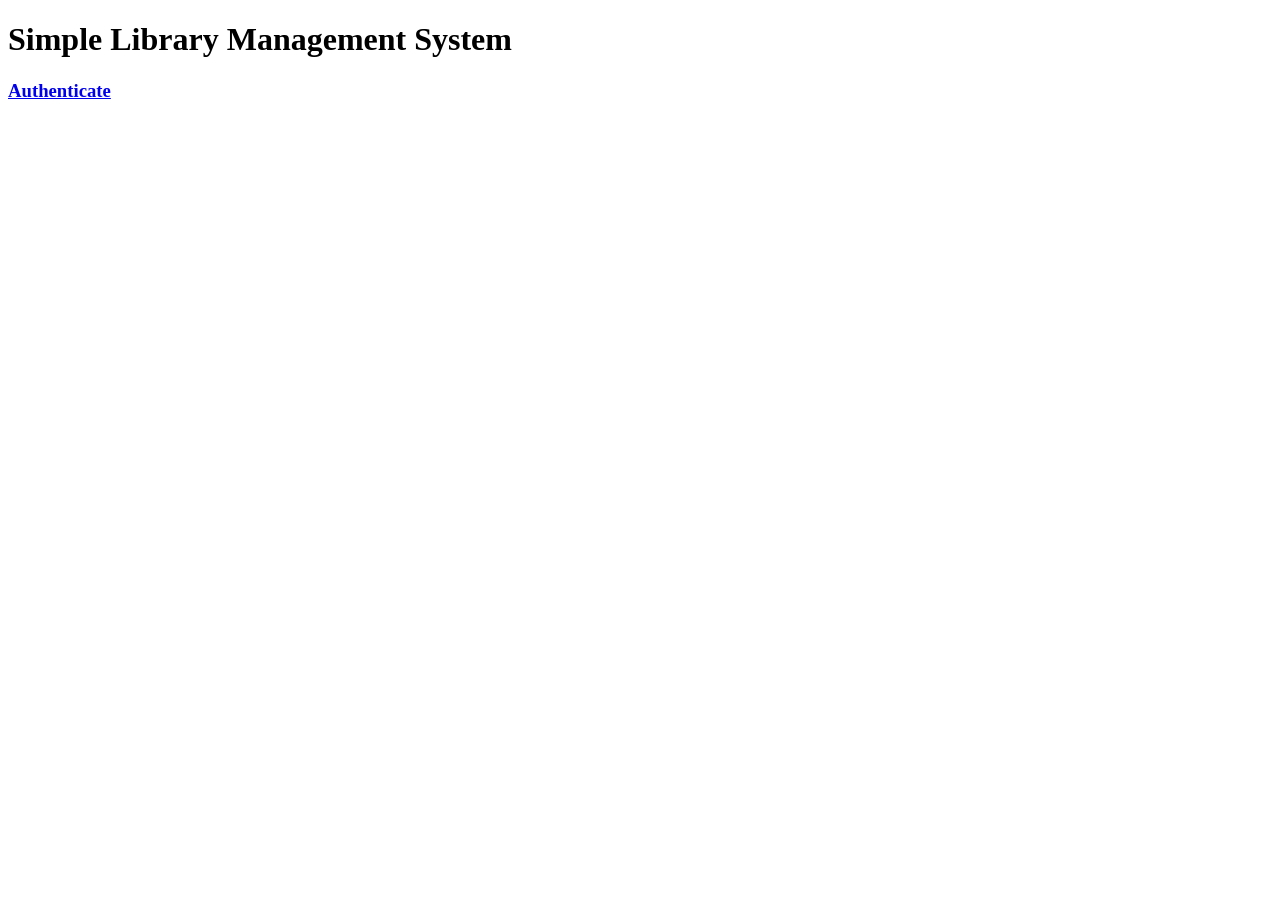
==== src/main/resources/templates/index.html @ db420a67 "Initial commit" ====
<!DOCTYPE html>
<html xmlns:th="http://www.thymeleaf.org">

<head>
    <meta charset="ISO-8859-1">
    <title>SLMS</title>
    <link rel="stylesheet" type="text/css" href="/webjars/bootstrap/css/bootstrap.min.css" />
    <script type="text/javascript" src="/webjars/jquery/jquery.min.js"></script>
    <script type="text/javascript" src="/webjars/bootstrap/js/bootstrap.min.js"></script>
</head>

<body>
    <div class="container text-center">
        <h1>Simple Library Management System</h1>
    </div>
    <h3>
        <a href="/login">Authenticate</a>
    </h3>
</body>

</html>
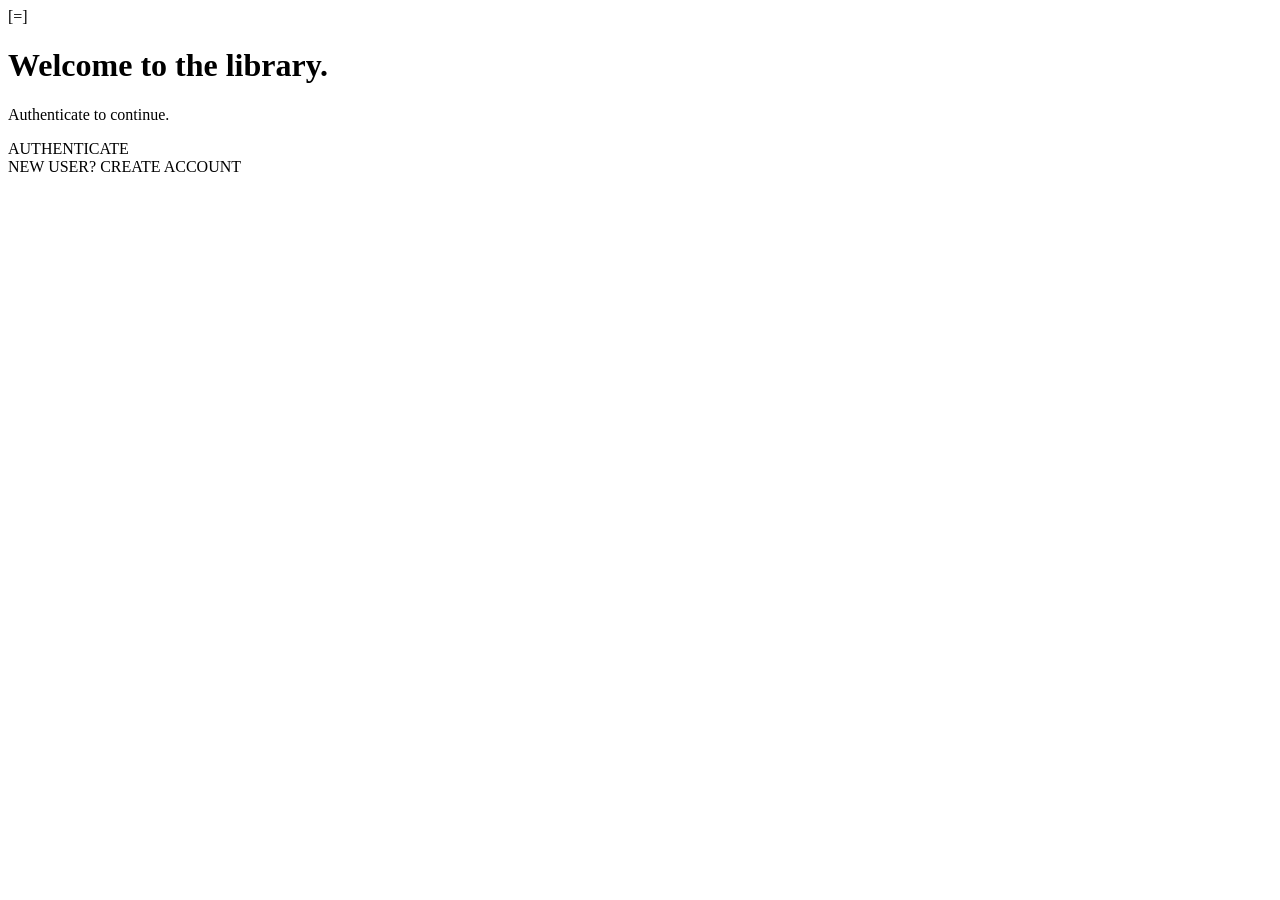
==== commit e0c17d4e: "Implement queue system & clean up code" ====
--- a/src/main/resources/templates/index.html
+++ b/src/main/resources/templates/index.html
@@ -1,21 +1,68 @@
 <!DOCTYPE html>
+
 <html xmlns:th="http://www.thymeleaf.org">
 
 <head>
-    <meta charset="ISO-8859-1">
-    <title>SLMS</title>
-    <link rel="stylesheet" type="text/css" href="/webjars/bootstrap/css/bootstrap.min.css" />
-    <script type="text/javascript" src="/webjars/jquery/jquery.min.js"></script>
-    <script type="text/javascript" src="/webjars/bootstrap/js/bootstrap.min.js"></script>
+    <meta charset="UTF-8">
+
+    <title>Library</title>
+
+    <link rel="stylesheet" th:href="@{/css/index.css}">
+    <link rel="stylesheet" th:href="@{/css/common.css}">
 </head>
 
 <body>
-    <div class="container text-center">
-        <h1>Simple Library Management System</h1>
+
+    <div class="window">
+
+        <div class="title-bar">
+
+            <div class="window-icon"></div>
+
+        </div>
+
+        <div class="content">
+
+            <div class="logo">
+                <div class="book-icon">
+                    [=]
+                </div>
+            </div>
+
+            <div class="header">
+
+                <h1>Welcome to the library.</h1>
+
+            </div>
+
+            <div class="separator"></div>
+
+            <div class="login-section">
+
+                <p>
+                    Authenticate to continue.
+                </p>
+
+                <a th:href="@{/login}" class="login-button">
+                    AUTHENTICATE
+                </a>
+
+            </div>
+
+            <div class="signup">
+
+                <span>NEW USER?</span>
+
+                <a th:href="@{/signup}">
+                    CREATE ACCOUNT
+                </a>
+
+            </div>
+
+        </div>
+
     </div>
-    <h3>
-        <a href="/login">Authenticate</a>
-    </h3>
+
 </body>
 
 </html>
